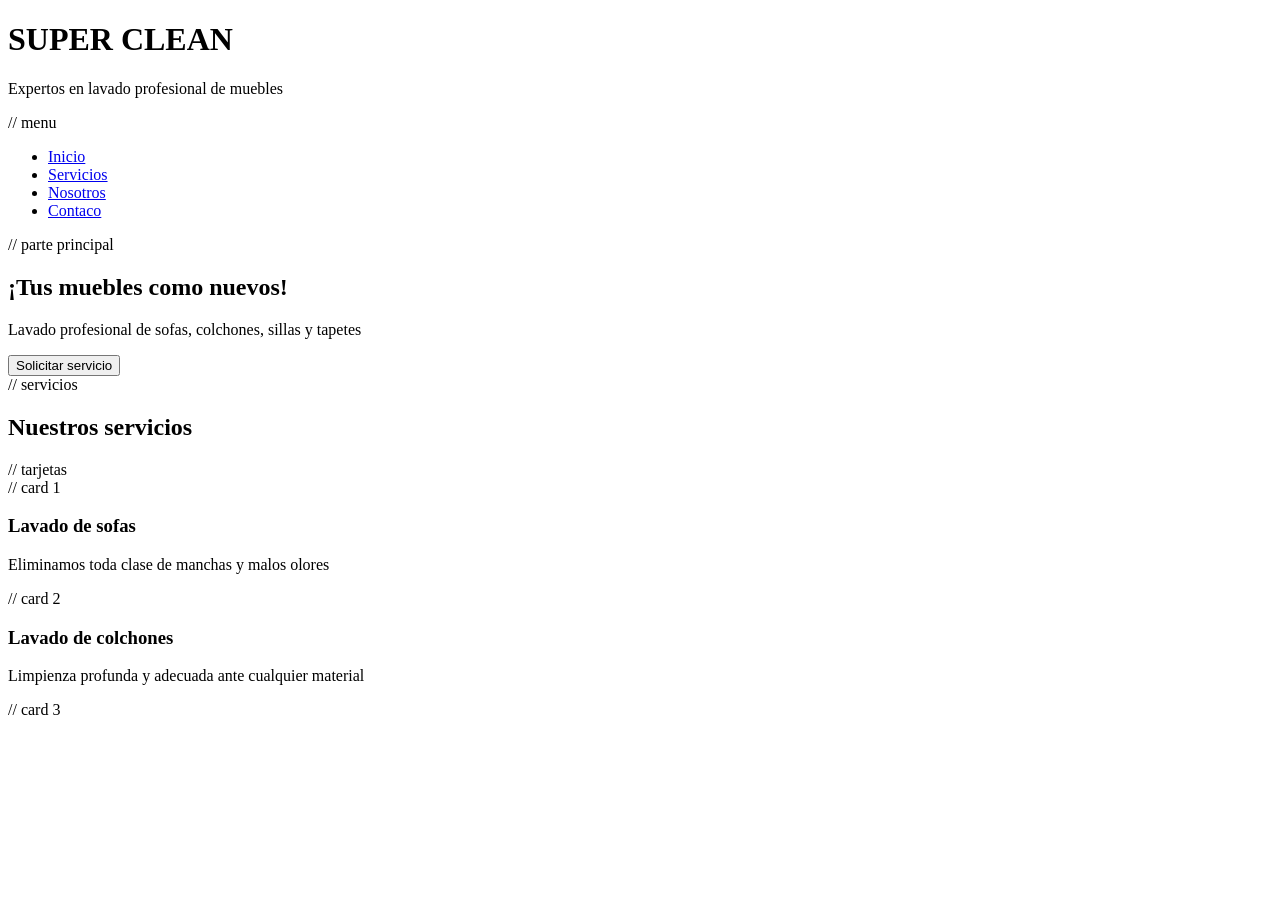
==== super-clean/index.html @ 1c6523b1 "agregue una nueva carpeta" ====
<!DOCTYPE html>
<html lang="es">
<head>
    <meta charset="UTF-8">
    <meta name="viewport" content="width=, initial-scale=1.0">
    <title>Super Clean</title>

</head>
<body>
<div class="contenedor principal">




  <div class="header">
    
    <h1>SUPER CLEAN</h1>
    <p>Expertos en lavado profesional de muebles</p>
   </div>


  // menu 
  <div class="menu">
   <ul>
         <li><a href="#">Inicio</a></li>
         <li><a href="#">Servicios</a></li>
         <li><a href="#">Nosotros</a></li>
         <li><a href="#">Contaco</a></li>
   </ul>
  </div>
 // parte principal
 <div class="Principal">

    <h2>¡Tus muebles como nuevos!</h2>
    <p>Lavado profesional de sofas, colchones, sillas y tapetes</p>

 <button id="botonMensaje">Solicitar servicio</button>

</div>

// servicios 

<div class="Servicios">

    <h2>Nuestros servicios</h2>
</div>

// tarjetas 

<div class="contenedor-cards">
  
  
    // card 1

    <div class="card">

    <h3>Lavado de sofas</h3>
    <p>Eliminamos toda clase de manchas y malos olores</p>

     </div>

     // card 2 

     <div class="card">
   
    <h3>Lavado de colchones</h3>
    <p>Limpienza profunda y adecuada ante cualquier material</p>

     </div>
 
 // card 3 

 <div class="card">

    
 </div>



</div>




</div>



</body>
</html>
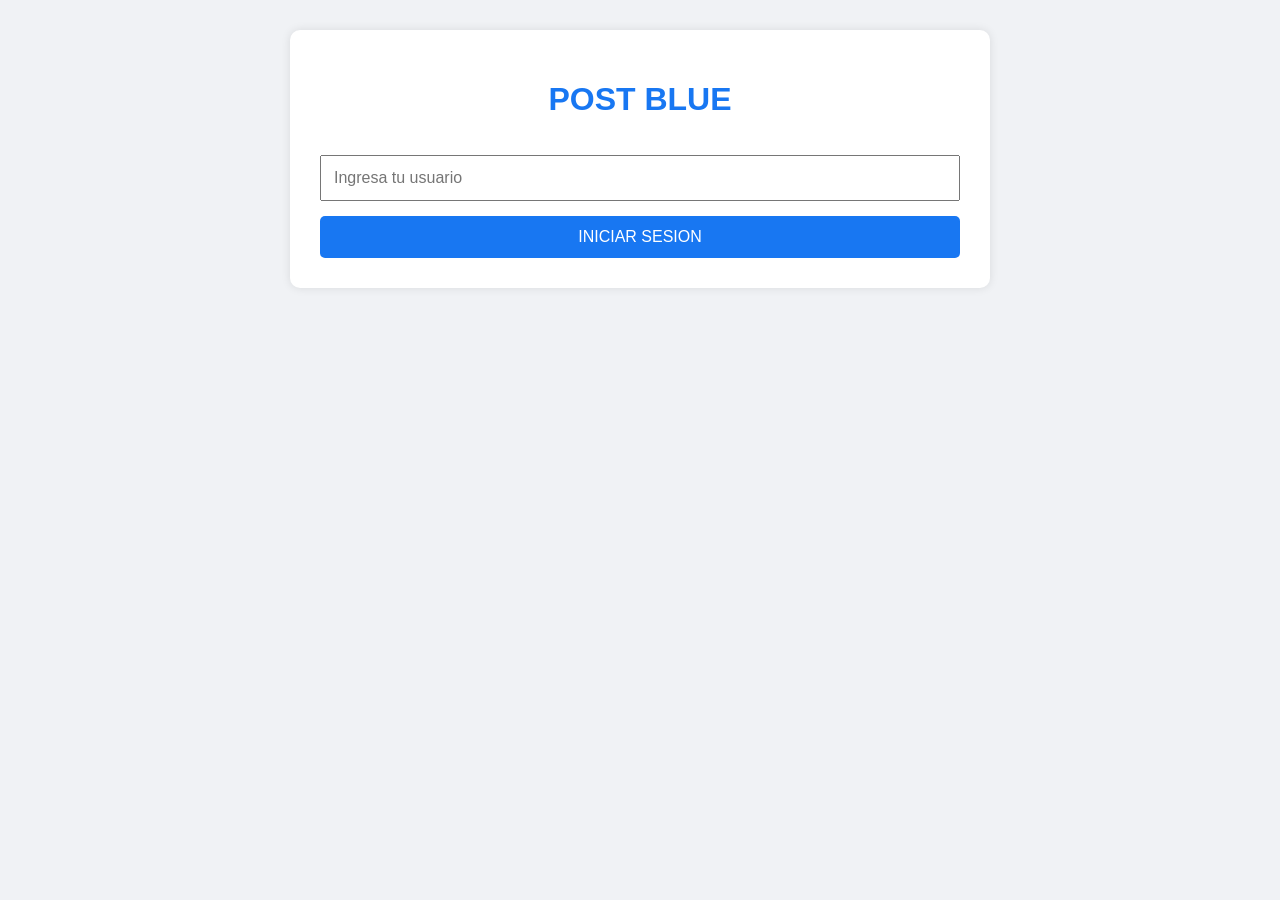
==== commit 56799358: "cambio de pagina" ====
--- a/super-clean/index.html
+++ b/super-clean/index.html
@@ -2,89 +2,83 @@
 <html lang="es">
 <head>
     <meta charset="UTF-8">
-    <meta name="viewport" content="width=, initial-scale=1.0">
-    <title>Super Clean</title>
+    <meta name="viewport" content="width=device-width, initial-scale=1.0">
+    <title>POST BLUE</title>
+<!-- ESPACIO PARA INGRESAR BOOSTRAP   PREGUNTARLE A EL PROFE-->
+
+<!-- ESPACIO PARA CSS -->
+ 
+<link rel="stylesheet" href="style.css">
 
 </head>
+
+
 <body>
-<div class="contenedor principal">
+
+    <!-- contenedor principal -->
+<div class="contenedor-principal">
+   
+   
+   
+    <!-- login -->
+<div class="login-box" id="login box">  
+
+<h1>POST BLUE</h1>
+
+      <input type="text" id="usuario" placeholder="Ingresa tu usuario">
+ 
+      <button id="btnLogin">INICIAR SESION</button> 
+
+</div>
+
+<!-- inicio -->
+
+<div id="redSocial" class="oculto">
+       
+    <!-- header -->
+
+    <div class="header-app">
+
+     <h2>Bienvenido a POST BLUE </h2>
+
+    </div>
+
+
+    <!-- crear una publicacion  -->
+
+    <div class="crearUnPost">
+        <textarea id="comentario" placeholder="que pasa por tu imaginacion?"></textarea>
+
+        
+
+        <button id="btnPublicar">Publicar</button>
+
+    </div>
+
+<!-- contenedor del post -->
+  <div id="contenedorPost"></div>
+  
+
+</div>
+ 
+</div> 
 
 
 
 
-  <div class="header">
-    
-    <h1>SUPER CLEAN</h1>
-    <p>Expertos en lavado profesional de muebles</p>
-   </div>
 
 
-  // menu 
-  <div class="menu">
-   <ul>
-         <li><a href="#">Inicio</a></li>
-         <li><a href="#">Servicios</a></li>
-         <li><a href="#">Nosotros</a></li>
-         <li><a href="#">Contaco</a></li>
-   </ul>
-  </div>
- // parte principal
- <div class="Principal">
-
-    <h2>¡Tus muebles como nuevos!</h2>
-    <p>Lavado profesional de sofas, colchones, sillas y tapetes</p>
-
- <button id="botonMensaje">Solicitar servicio</button>
-
-</div>
-
-// servicios 
-
-<div class="Servicios">
-
-    <h2>Nuestros servicios</h2>
-</div>
-
-// tarjetas 
-
-<div class="contenedor-cards">
-  
-  
-    // card 1
-
-    <div class="card">
-
-    <h3>Lavado de sofas</h3>
-    <p>Eliminamos toda clase de manchas y malos olores</p>
-
-     </div>
-
-     // card 2 
-
-     <div class="card">
-   
-    <h3>Lavado de colchones</h3>
-    <p>Limpienza profunda y adecuada ante cualquier material</p>
-
-     </div>
- 
- // card 3 
-
- <div class="card">
-
-    
- </div>
+<!-- AQUI VA EL SCRIPT -->
 
 
 
-</div>
+<script src="script.js"></script>
 
 
 
 
-</div>
 
 
 
 </body>
-</html> +</html>
--- a/super-clean/style.css
+++ b/super-clean/style.css
@@ -0,0 +1,125 @@
+
+
+/* BODY */
+body{
+    background-color: #f0f2f5;
+    font-family: Arial, sans-serif;
+}
+
+/* CONTENEDOR PRINCIPAL */
+.contenedor-principal{
+    width: 90%;
+    max-width: 700px;
+    margin: 30px auto;
+}
+
+/* LOGIN */
+.login-box{
+    background-color: white;
+    padding: 30px;
+    border-radius: 10px;
+    box-shadow: 0px 0px 10px rgba(0,0,0,0.1);
+    display: flex;
+    flex-direction: column;
+    gap: 15px;
+}
+
+/* TITULO */
+.login-box h1{
+    text-align: center;
+    color: #1877f2;
+}
+
+/* INPUT */
+input{
+    padding: 12px;
+    font-size: 16px;
+}
+
+/* BOTONES */
+button{
+    padding: 12px;
+    background-color: #1877f2;
+    color: white;
+    border: none;
+    cursor: pointer;
+    border-radius: 5px;
+    font-size: 16px;
+}
+
+button:hover{
+    background-color: #0d5fd1;
+}
+
+/* OCULTAR */
+.oculto{
+    display: none;
+}
+
+/* HEADER */
+.header-app{
+    background-color: #1877f2;
+    color: white;
+    padding: 20px;
+    border-radius: 10px;
+    margin-bottom: 20px;
+    text-align: center;
+}
+
+/* CREAR POST */
+.crearUnPost{
+    background-color: white;
+    padding: 20px;
+    border-radius: 10px;
+    margin-bottom: 20px;
+    display: flex;
+    flex-direction: column;
+    gap: 15px;
+}
+
+/* TEXTAREA */
+textarea{
+    resize: none;
+    height: 100px;
+    padding: 10px;
+    font-size: 16px;
+}
+
+/* POSTS */
+.post{
+    background-color: white;
+    padding: 20px;
+    border-radius: 10px;
+    margin-bottom: 20px;
+    box-shadow: 0px 0px 5px rgba(0,0,0,0.1);
+}
+
+/* TEXTO POST */
+.post p{
+    font-size: 18px;
+}
+
+/* BOTONES POSTS */
+.botones-post{
+    display: flex;
+    gap: 10px;
+    margin-top: 15px;
+}
+
+/* BOTON LIKE */
+.btn-like{
+    background-color: #28a745;
+}
+
+.btn-like:hover{
+    background-color: #1f7d34;
+}
+
+/* BOTON ELIMINAR */
+.btn-eliminar{
+    background-color: #dc3545;
+}
+
+.btn-eliminar:hover{
+    background-color: #b02a37;
+}
